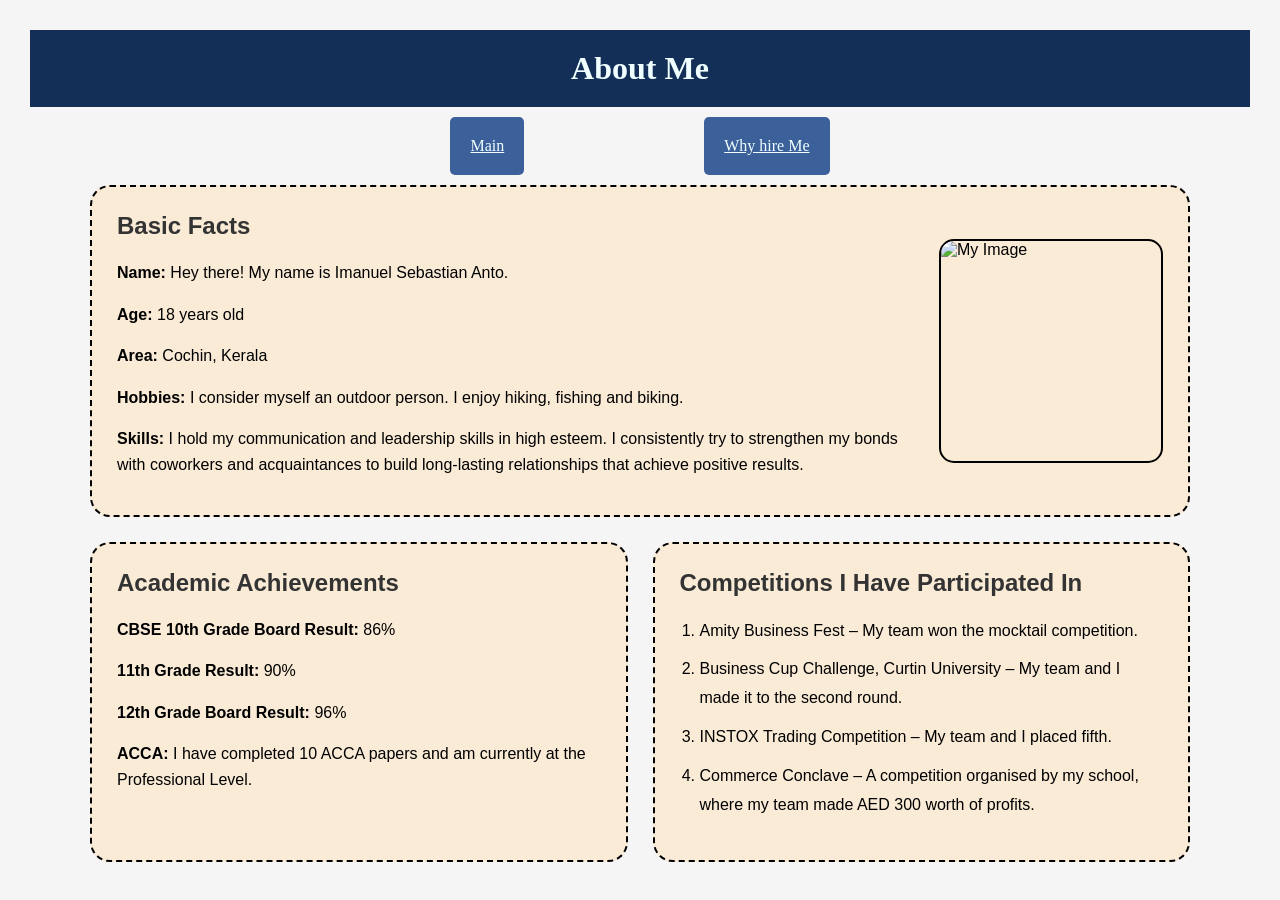
==== about_e.html @ 331d00fa "Add files via upload" ====
<!DOCTYPE html>
<html lang="en">
<head>
    <meta charset="UTF-8">
    <meta name="viewport" content="width=device-width, initial-scale=1.0">
    <title>Document</title>
    <link rel="stylesheet" href="styles.css" />
</head>
<body>
    <header id="header">
      <h1>About Me</h1>
    </header>
    <nav>
      <a href="index.html">Main</a>
        <a href="Why_hire_me.html">Why hire Me</a>

      
    </nav>
    <div class="container">

  <!-- Basic Facts Section -->
  <section class="info-box basic-facts">
    <div class="facts-content">
      <h2>Basic Facts</h2>

      <p><strong>Name:</strong> Hey there! My name is Imanuel Sebastian Anto.</p>
      <p><strong>Age:</strong> 18 years old</p>
      <p><strong>Area:</strong> Cochin, Kerala</p>
      <p><strong>Hobbies:</strong> I consider myself an outdoor person. I enjoy hiking, fishing and biking.</p>
      <p><strong>Skills:</strong> I hold my communication and leadership skills in high esteem. I consistently try to strengthen my bonds with coworkers and acquaintances to build long-lasting relationships that achieve positive results.</p>
    </div>

    <img src="/Resume_Website/images/images (2).png" alt="My Image" class="profile-img">
  </section>

  <!-- Academic Achievements -->
  <section class="info-box">
    <h2>Academic Achievements</h2>

    <p><strong>CBSE 10th Grade Board Result:</strong> 86%</p>
    <p><strong>11th Grade Result:</strong> 90%</p>
    <p><strong>12th Grade Board Result:</strong> 96%</p>
    <p><strong>ACCA:</strong> I have completed 10 ACCA papers and am currently at the Professional Level.</p>
  </section>

  <!-- Competitions -->
  <section class="info-box">
    <h2>Competitions I Have Participated In</h2>

    <ol>
      <li>Amity Business Fest – My team won the mocktail competition.</li>
      <li>Business Cup Challenge, Curtin University – My team and I made it to the second round.</li>
      <li>INSTOX Trading Competition – My team and I placed fifth.</li>
      <li>Commerce Conclave – A competition organised by my school, where my team made AED 300 worth of profits.</li>
    </ol>
  </section>

</div>
</body>
</html>
---- styles.css ----
a {
  text-align: center;
  background-color: #3c619a;
  font-size: 100%;
  font-family: cursive;
  color: azure;
  border-color: #132e57;
  border-radius: 5px;
  border-width: 20px;
  border-top-width: 20px;
  padding: 20px;
}
h1 {
  background-color: #132e57;
  text-align: center;
  color: azure;
  height: 500;
  width: 500;
  border-color: #132e57;
  border-radius: 0px;
  border-width: 20px;
  border-top-width: 20px;
  padding: 20px;
  font-family: Georgia, "Times New Roman", Times, serif;
  margin: 0px;
}
nav {
  display: flex;
  gap: 180px;
  font-size: 100%;
  justify-content: center;
  align-items: center;
  list-style: none;
  padding: 0;
  margin: 10px;
  font-family: cursive;
  border-radius: 0px;
 
}
#abt {
    font-size: 100%;
    font-family: 'Times New Roman', Times, serif;
    background-color:antiquewhite;
    border-radius: 50px;
    padding: 30px;
    border-style: dashed;
  border-color: black;
    
}
body {
  background-color: rgb(147, 185, 219);
}
#index_p {
  text-align: center;
  font-size: 140%;
}
#academic {
  text-align: center;
  background-color:antiquewhite;
  border-radius: 50px;
  padding: 20px;
  color: black;
  width: 500px;
  position:relative;
  left: 100px;
  bottom: 170px;
  border-style: dashed;
  border-color: black;
}
#comp {
  text-align: center;
  background-color:antiquewhite;
  border-radius: 50px;
  padding: 20px;
  margin: 40px;
  width: 400px;
  position: relative;
  left: 700px;
  bottom: 450px;
  border-style: dashed;
  border-color: black;
}

#my_img {
  position: relative;
  left: 900px;
  bottom: 280px;
  width: 200px;
  height: auto;
}
#img_1 {
  height: 250px;
  width: 450px;
}

header {
  position: sticky;
  top:  0px;
 margin: 0px;
}
.i_para {
  background-color:blanchedalmond;
  padding: 25px;
  border-radius: 25px;
  
}
.italianno-regular {
  font-family: "Italianno", cursive;
  font-weight: 400;
  font-style: normal;
  font-size: 220%;
}
.about {
  display: grid;
  grid-template-columns: 300px 300px 300px;
}
.grid_abt {
  display: grid;
  grid-template-rows: 100px 100px;
}
.tangerine-regular {
  font-family: "Tangerine", cursive;
  font-weight: 400;
  font-style: normal;
}

.tangerine-bold {
  font-family: "Tangerine", cursive;
  font-weight: 700;
  font-style: normal;
}

.indexp {
  font-size: 220%;
  
  text-align: center;
  display:flex;
  justify-content: center;
  
  background-color: antiquewhite;
  border-color: black;
  border-radius: 50px;
  border-style: dashed;
  padding: 20px;
}
#img_i {
display: flex;
justify-content: center;
align-items: center;     /* Vertical position: flex-start, center, flex-end */
height: 1000px; 
position: relative;
top: 500;
}
#why_hire {
 background-color: antiquewhite;
 border-radius: 20px;
 border-color: black;
 border-style: dashed;
 text-align: center;
 width: 900px;
 font-size: 140%;
 position: relative;
 left: 180px;
 
}
body {
    margin: 0;
    padding: 30px;
    background-color: #f5f5f5;
    font-family: Arial, sans-serif;
}

/* Main container */
.container {
    display: grid;
    grid-template-columns: 1fr 1fr;
    gap: 25px;
    max-width: 1100px;
    margin: auto;
}

/* Individual boxes */
.info-box {
    background-color: antiquewhite;
    border: 2px dashed black;
    border-radius: 20px;
    padding: 25px;
    box-sizing: border-box;
}

/* Basic facts box */
.basic-facts {
    grid-column: 1 / -1;
    display: flex;
    align-items: center;
    justify-content: space-between;
    gap: 30px;
}

/* Text inside basic facts */
.facts-content {
    flex: 1;
}

/* Profile image */
.profile-img {
    width: 220px;
    height: 220px;
    object-fit: cover;
    border-radius: 15px;
    border: 2px solid black;
}

/* Headings */
.info-box h2 {
    margin-top: 0;
    margin-bottom: 20px;
    color: #333;
}

/* Paragraphs */
.info-box p {
    line-height: 1.6;
    margin-bottom: 12px;
}

/* Competition list */
.info-box ol {
    padding-left: 20px;
    line-height: 1.8;
}

.info-box li {
    margin-bottom: 10px;
}

/* Responsive layout for mobile */
@media (max-width: 700px) {
    .container {
        grid-template-columns: 1fr;
    }

    .basic-facts {
        flex-direction: column-reverse;
        text-align: left;
    }

    .profile-img {
        width: 180px;
        height: 180px;
    }
}
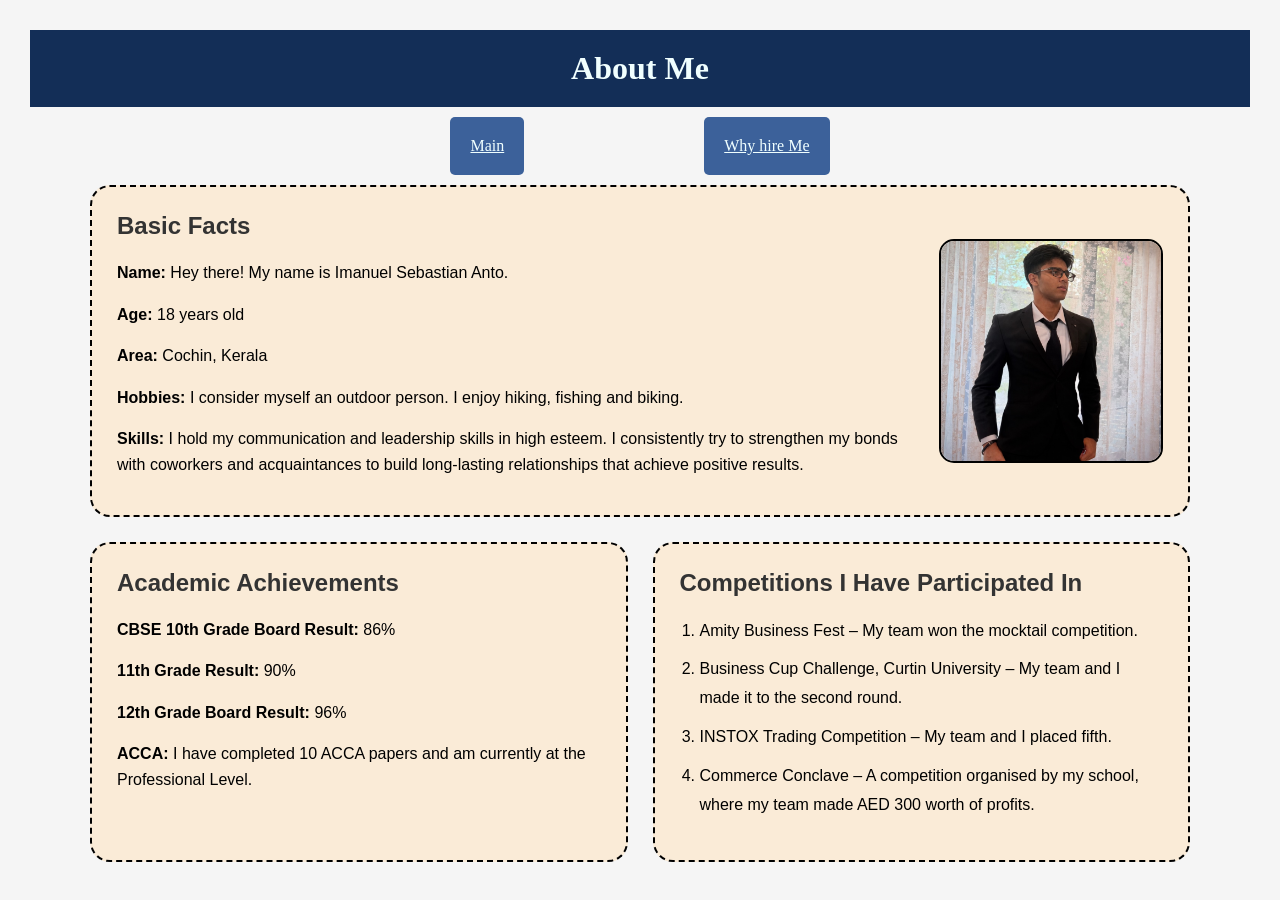
==== commit 0862248a: "Add files via upload" ====
--- a/about_e.html
+++ b/about_e.html
@@ -30,7 +30,7 @@
       <p><strong>Skills:</strong> I hold my communication and leadership skills in high esteem. I consistently try to strengthen my bonds with coworkers and acquaintances to build long-lasting relationships that achieve positive results.</p>
     </div>
 
-    <img src="/Resume_Website/images/images (2).png" alt="My Image" class="profile-img">
+    <img src="images/profile.png" alt="My Image" class="profile-img">
   </section>
 
   <!-- Academic Achievements -->
